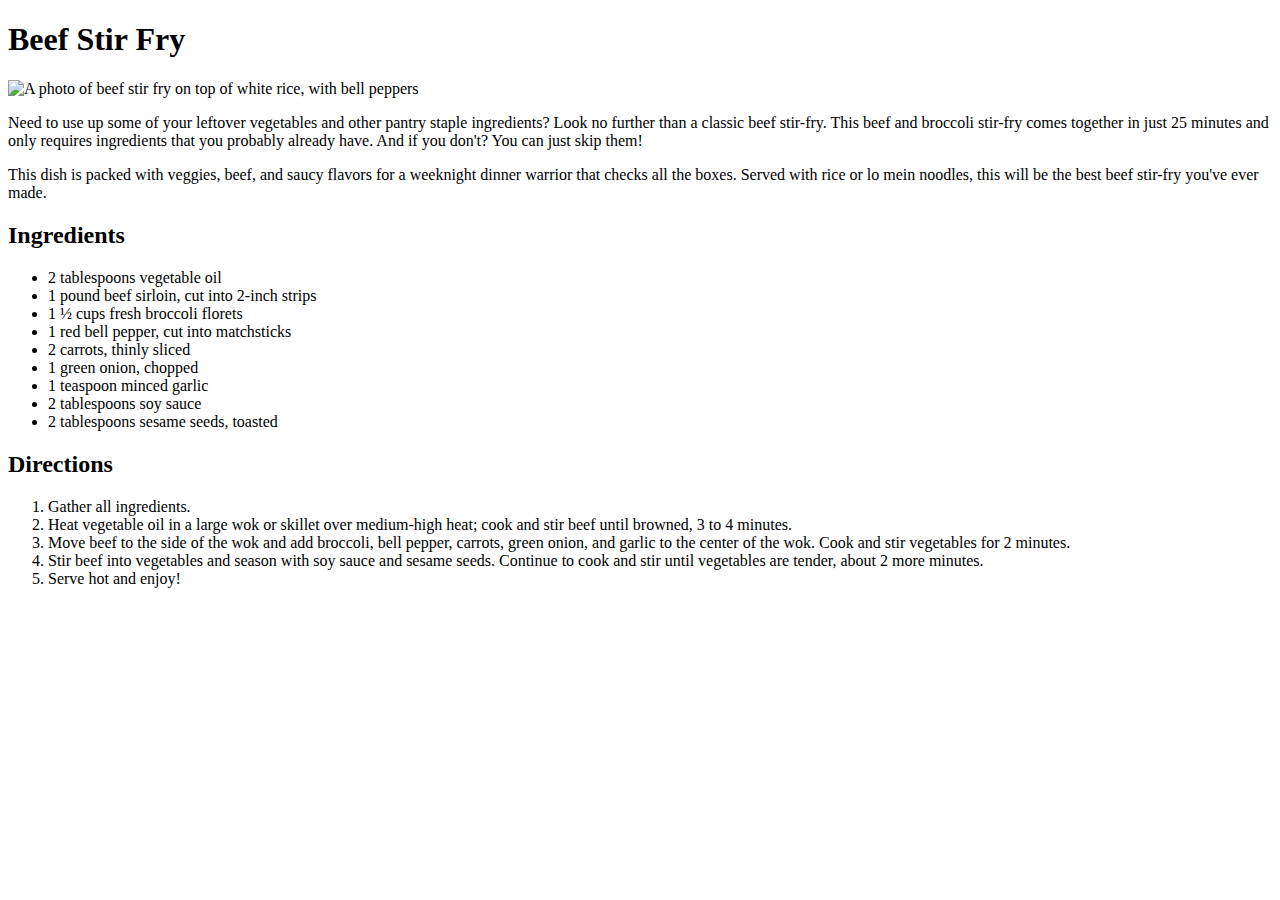
==== recipes/beefstirfry.html @ 454099c6 "Add recipes for Beef Stir Fry and Thai Noodles to the index and fil up the pages" ====
<!DOCTYPE html>
<html lang="en">
    <head>
        <meta charset="utf-8">
        <title>Beef Stir Fry | Odin Recipes</title>
    </head>
    <body>
        <h1>Beef Stir Fry</h1>
        <img src="https://www.allrecipes.com/thmb/Ue0HV0xdlsuhJj74JsPjcyVIZWQ=/0x512/filters:no_upscale():max_bytes(150000):strip_icc():format(webp)/228823-quick-beef-stir-fry-DDMFS-4x3-1f79b031d3134f02ac27d79e967dfef5.jpg" alt="A photo of beef stir fry on top of white rice, with bell peppers">
        <p>Need to use up some of your leftover vegetables and other pantry staple ingredients? Look no further than a classic beef stir-fry. This beef and broccoli stir-fry comes together in just 25 minutes and only requires ingredients that you probably already have. And if you don't? You can just skip them!</p>
        <p>This dish is packed with veggies, beef, and saucy flavors for a weeknight dinner warrior that checks all the boxes. Served with rice or lo mein noodles, this will be the best beef stir-fry you've ever made.</p>
        <h2>Ingredients</h2>
        <ul>
            <li>2 tablespoons vegetable oil</li>
            <li>1 pound beef sirloin, cut into 2-inch strips</li>
            <li>1 ½ cups fresh broccoli florets</li>
            <li>1 red bell pepper, cut into matchsticks</li>
            <li>2 carrots, thinly sliced</li>
            <li>1 green onion, chopped</li>
            <li>1 teaspoon minced garlic</li>
            <li>2 tablespoons soy sauce</li>
            <li>2 tablespoons sesame seeds, toasted</li>
        </ul>
        <h2>Directions</h2>
        <ol>
            <li>Gather all ingredients.</li>
            <li>Heat vegetable oil in a large wok or skillet over medium-high heat; cook and stir beef until browned, 3 to 4 minutes.</li>
            <li>Move beef to the side of the wok and add broccoli, bell pepper, carrots, green onion, and garlic to the center of the wok. Cook and stir vegetables for 2 minutes.</li>
            <li>Stir beef into vegetables and season with soy sauce and sesame seeds. Continue to cook and stir until vegetables are tender, about 2 more minutes.</li>
            <li>Serve hot and enjoy!</li>
        </ol>
    </body>
</html>
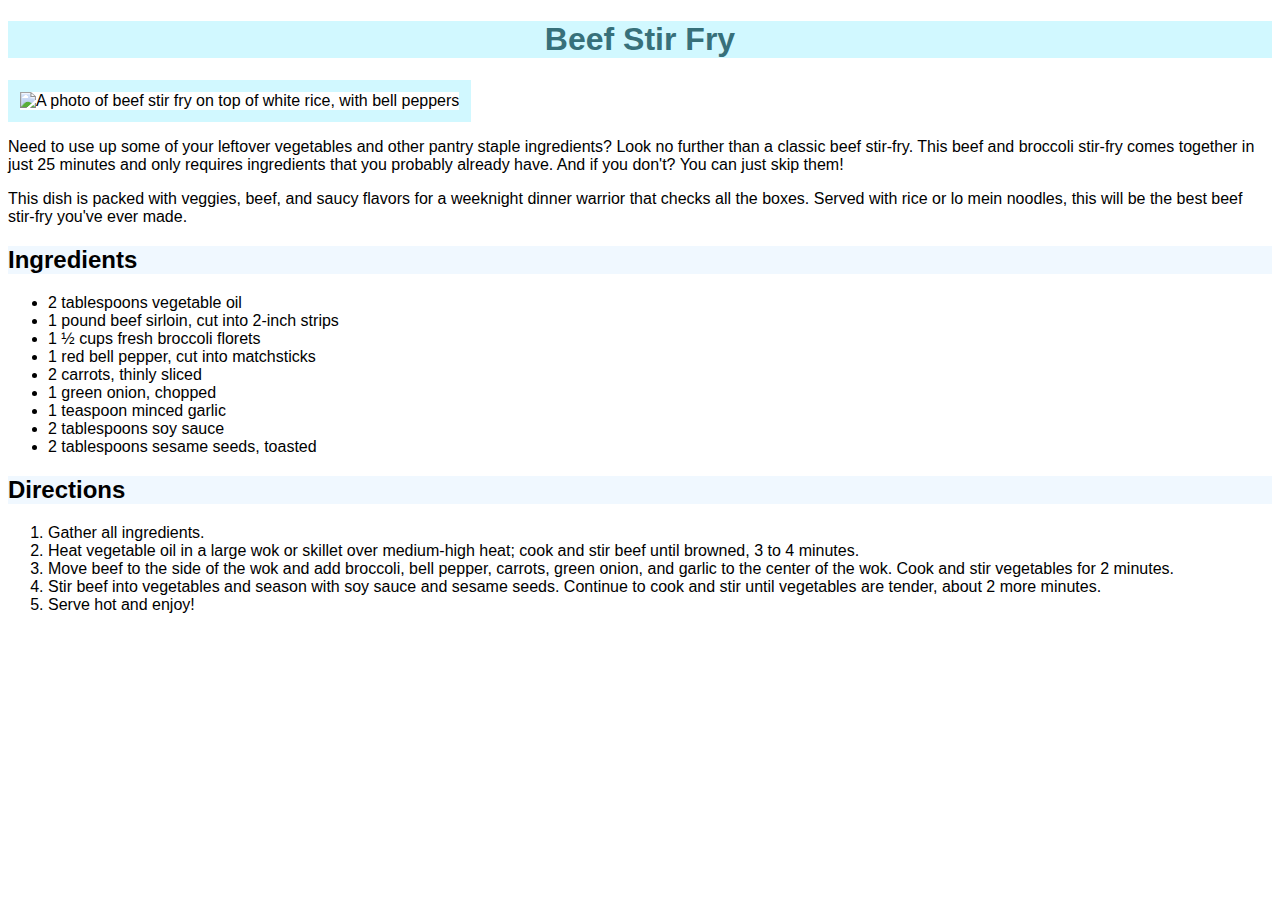
==== commit 9cb822ec: "Add basic CSS to every page made, based on the lessons from TOP" ====
--- a/recipes/beefstirfry.html
+++ b/recipes/beefstirfry.html
@@ -3,6 +3,7 @@
     <head>
         <meta charset="utf-8">
         <title>Beef Stir Fry | Odin Recipes</title>
+        <link rel="stylesheet" href="../styles.css">
     </head>
     <body>
         <h1>Beef Stir Fry</h1>
--- a/styles.css
+++ b/styles.css
@@ -0,0 +1,22 @@
+* {
+    font-family: Verdana, Geneva, Tahoma, sans-serif;
+}
+
+h1 {
+    background-color: #d1f8ff;
+    color:#37707a;
+    font-weight: bold;
+    text-align: center;
+}
+
+h2, h3 {
+    text-align: justify;
+    background-color: aliceblue;
+    font-size: 24px;
+}
+
+img {
+    border: solid 12px #d1f8ff;
+    width: auto;
+    height: 400px;
+}